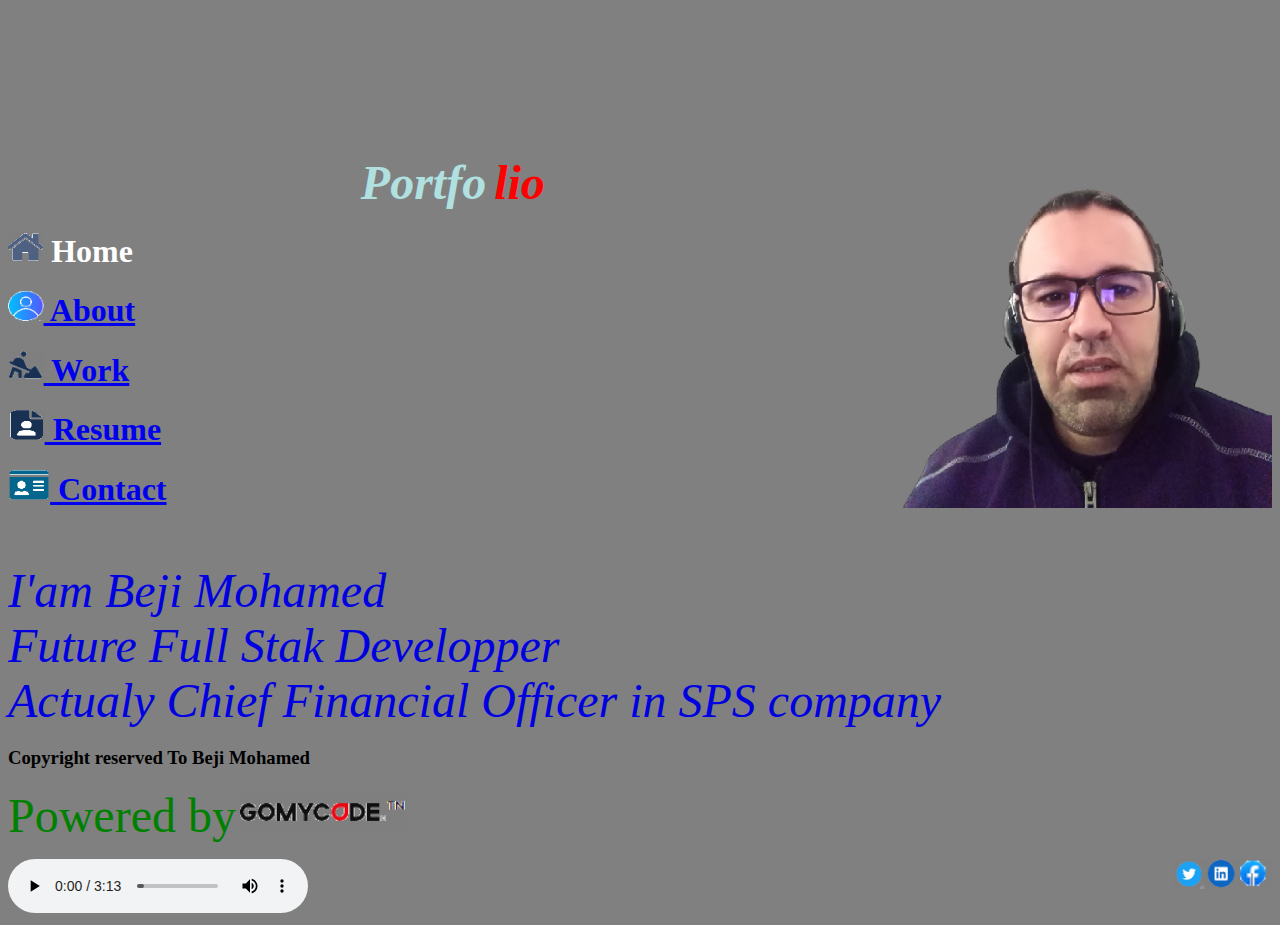
==== index.html @ f994aefe "portfolio only html" ====
<!DOCTYPE html>
<html>
<head>
   <meta charset="utf-8">
   <title>Portfolio Beji Mohamed </title>
   <link rel="shortcut icon" href="Favicon2.ico" type="image/x-icon">
</head>

<body bgcolor="grey">
   <header>
      

     <!----insert the photo of profile -->
     <a href="images/P1.jpg"><img align="righT" src="images/bj.png" height="500" widh="800"></a>
     <br>
     <br>
     <br>
     <br>
     <br>
     <br>
     <br>

     <h1  align="center"><i><font size="15" color="bleue" face="engravers mt">Portfo</font>
      <font size="20" color="red" face="engravers mt">lio</font></i>
      </h1>
     <!----insert navbar-->
     <font color="white">
      <nav>
         
            <h1><img src="images/home.png" height="30">
               Home</h1> 
         <h1><a href ="about.html"><img src="images/about.png" height="30">
             About</a></h1>
         <h1><a href ="work.html"><img src="images/work.png" height="30">
             Work</a></h1>
         <h1><a href ="resume.html"><img src="images/resume.png" height="30">
            Resume</a> </h1>
         <h1><a href ="contact.html"><img src="images/contact.png" height="30">
            Contact </a></h1>
      
      </nav>
   </font>
   </header>


   <br>
   <main>
      <!--presentation-->
      <section>
        <p><font size="9" color="pine green"><i>I'am Beji Mohamed <br>
       Future Full Stak Developper <br>
       Actualy Chief Financial Officer in SPS company
      </i></font>

        </p>
      </section>
     
   </main>
   <footer>
     
      <h3>Copyright reserved To Beji Mohamed</h3>
      <div>
      <p ><font size="7" color="green">Powered by</font>
      <a href ="https://www.gomycode.com" title="gomycode"><img src="images/gomycode.png" height="40"></a>
      </div>
      <img  align ="righT" src="images/facebook.png" height="30">
      <img  align ="righT" src="images/in.png" height="30">
      <img  align ="righT" src="images/twitter.png" height="30">
      <!--insert audio -->
      <audio autoplay controls loop>
         <source src="music.mp3" type ="audio/mpeg">Please the audio extension</audio>
      

   </footer>
</body>

</html>
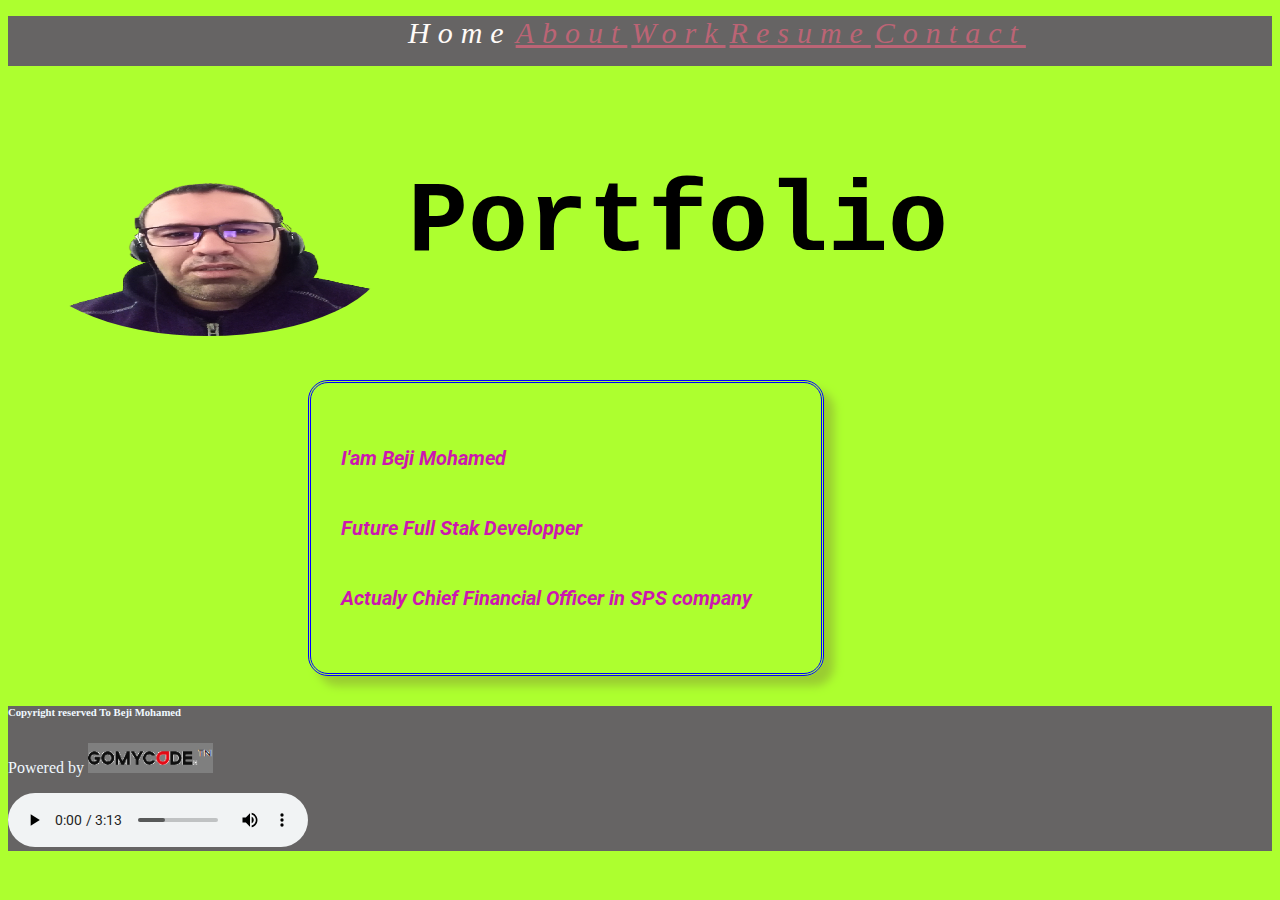
==== commit bb892f02: "css_chekpoint v0" ====
--- a/index.html
+++ b/index.html
@@ -2,70 +2,84 @@
 <html>
 <head>
    <meta charset="utf-8">
+   <meta name="viewport" content="width=device=width, initial-scale=1.0">
    <title>Portfolio Beji Mohamed </title>
    <link rel="shortcut icon" href="Favicon2.ico" type="image/x-icon">
+<link rel="stylesheet" href="./styles.css">
+<link rel="stylesheet" href="https://cdnjs.cloudflare.com/ajax/libs/font-awesome/6.2.1/css/all.min.css" integrity="sha512-MV7K8+y+gLIBoVD59lQIYicR65iaqukzvf/nwasF0nqhPay5w/9lJmVM2hMDcnK1OnMGCdVK+iQrJ7lzPJQd1w==" crossorigin="anonymous" referrerpolicy="no-referrer" />
+<link rel="stylesheet" href="https://fonts.googleapis.com/css?family=Sofia&effect=fire">
+<link href="https://fonts.googleapis.com/css?family=Rancho&amp;effect=anaglyph|emboss|fire|fire-animation|neon|outline|shadow-multiple|3d|3d-float" rel="stylesheet">
+<link href="https://cdn.jsdelivr.net/npm/bootstrap@5.3.0-alpha1/dist/css/bootstrap.min.css" rel="stylesheet" integrity="sha384-GLhlTQ8iRABdZLl6O3oVMWSktQOp6b7In1Zl3/Jr59b6EGGoI1aFkw7cmDA6j6gD" crossorigin="anonymous">
+<style>
+   @import url('https://fonts.googleapis.com/css2?family=Roboto+Mono:wght@100&family=Roboto:ital,wght@0,100;0,500;0,700;1,100;1,700&family=Seymour+One&display=swap');
+</style>
+
+
 </head>
 
-<body bgcolor="grey">
+<body class="bac">
    <header>
       
 
      <!----insert the photo of profile -->
-     <a href="images/P1.jpg"><img align="righT" src="images/bj.png" height="500" widh="800"></a>
-     <br>
-     <br>
-     <br>
-     <br>
-     <br>
-     <br>
-     <br>
+     <a  href="images/P1.jpg"><img  class="photo" align="left" src="images/bj.png" height="500" widh="800"></a>
+     
+    
 
-     <h1  align="center"><i><font size="15" color="bleue" face="engravers mt">Portfo</font>
-      <font size="20" color="red" face="engravers mt">lio</font></i>
-      </h1>
+     
      <!----insert navbar-->
-     <font color="white">
-      <nav>
+    
+     
+   <nav>
          
-            <h1><img src="images/home.png" height="30">
-               Home</h1> 
-         <h1><a href ="about.html"><img src="images/about.png" height="30">
-             About</a></h1>
-         <h1><a href ="work.html"><img src="images/work.png" height="30">
-             Work</a></h1>
-         <h1><a href ="resume.html"><img src="images/resume.png" height="30">
-            Resume</a> </h1>
-         <h1><a href ="contact.html"><img src="images/contact.png" height="30">
-            Contact </a></h1>
-      
-      </nav>
-   </font>
+   <ul>
+        <li><i class="fa-solid fa-house">Home</i></li>
+         
+   <li><a href ="about.html">
+      <i class="fa-solid fa-user">About</i>
+    
+       </a></li>
+      <li><a href="work.html"><i class="fa-solid fa-person-digging">Work</i>
+     </a></li>
+   <li><a href ="resume.html">
+      <i class="fa-solid fa-file">Resume</i>  
+      </a></li>
+   <li><a href ="contact.html">
+      <i class="fa-solid fa-id-card">Contact</i>
+      </a></li>
+</ul>
+</nav>
+
    </header>
 
 
    <br>
    <main>
+      <h1 class="font-effect-3d">Portfolio</h1>
       <!--presentation-->
       <section>
-        <p><font size="9" color="pine green"><i>I'am Beji Mohamed <br>
-       Future Full Stak Developper <br>
-       Actualy Chief Financial Officer in SPS company
-      </i></font>
-
-        </p>
+        <p classe="p1">I'am Beji Mohamed</p>
+       <p>Future Full Stak Developper</p>
+      <p>Actualy Chief Financial Officer in SPS company</p> 
+      
       </section>
      
    </main>
    <footer>
      
-      <h3>Copyright reserved To Beji Mohamed</h3>
+      <h6>Copyright reserved To Beji Mohamed</h6>
       <div>
-      <p ><font size="7" color="green">Powered by</font>
-      <a href ="https://www.gomycode.com" title="gomycode"><img src="images/gomycode.png" height="40"></a>
+      <p >Powered by
+      <a href ="https://www.gomycode.com" title="gomycode"><img src="images/gomycode.png" height="30"></a>
       </div>
-      <img  align ="righT" src="images/facebook.png" height="30">
-      <img  align ="righT" src="images/in.png" height="30">
-      <img  align ="righT" src="images/twitter.png" height="30">
+      <!--social media contact-->
+      <div class="socialmedia">
+         <a href="#"><i class="fa-brands fa-linkedin"></i></a>
+         <a href="#"><i class="fa-brands fa-square-twitter"></i></a>
+         <a href="#"><i class="fa-brands fa-facebook"></i></a>
+      </div>
+      
+    
       <!--insert audio -->
       <audio autoplay controls loop>
          <source src="music.mp3" type ="audio/mpeg">Please the audio extension</audio>
--- a/styles.css
+++ b/styles.css
@@ -0,0 +1,100 @@
+
+
+.bac{
+    background-color: greenyellow;
+ 
+ }
+ .body_about{
+    background-color: rgb(227, 230, 72);
+ }
+ .photo{
+    padding: 50px 20px;
+    margin-top: 30px;
+    width:360px;
+    height:240px;
+    border-radius:360px/240px;
+ 
+ }
+ .font-effect-3d{
+font-size:100px;
+font-family:'Courier New', Courier, monospace;
+font-weight:bolder;
+ }
+
+nav{
+    background-color: rgb(102, 100, 100);
+color:aliceblue;
+
+}
+nav li{
+    list-style:none;
+    display:inline-block;
+    color: rgb(255, 251, 248);
+    word-spacing: 100px;
+    letter-spacing:8px;
+    height:50px;
+    font-size:30px;
+}
+nav a{
+    color: rgb(187, 100, 117);
+}
+h3{
+    font-family: 'Lucida Sans', 'Lucida Sans Regular', 'Lucida Grande', 'Lucida Sans Unicode', Geneva, Verdana, sans-serif;
+    font-weight:bolder;
+}
+article{
+    font-size: 40px;
+    font-family:Verdana;
+    font-weight:40px ;
+    color: rgb(120, 202, 82);
+    border:4px red dotted;
+    padding:30px 30px;
+    margin-top: 100px;
+    margin-bottom: 50px;
+    margin-right:400px;
+    margin-left:100px;
+}
+
+section{
+    font-family:roboto, Arial;
+    font-size:20px;
+    font-weight:700;
+    color:rgb(204, 23, 174);
+    font-style:italic;
+    text-align:center;
+    text-align:justify;
+    padding: 30px 30px;
+    margin-left:300px;
+    margin-top:100px;
+    margin-right:50px;
+    margin-bottom:30px ;
+    line-height: 50px;
+    border-radius: 20px;
+    border-style:double;
+    border-color:blue;
+    width:450px;
+    box-shadow:10px 10px 10px yellowgreen;
+
+    
+    }
+    
+    aside{
+    float:right
+       box-shadow:10px 10px 10px yellowgreen;
+       margin:20px;
+        width: 30%;
+    }
+    
+.socialmedia{
+    text-align:center;
+    color: rgb(7, 7, 245);
+    word-spacing: 20px;
+    font-size: 30px;
+    float:right;
+    width:40%;
+}
+footer{
+    background-color: rgb(102, 100, 100);
+color:aliceblue;
+}
+    